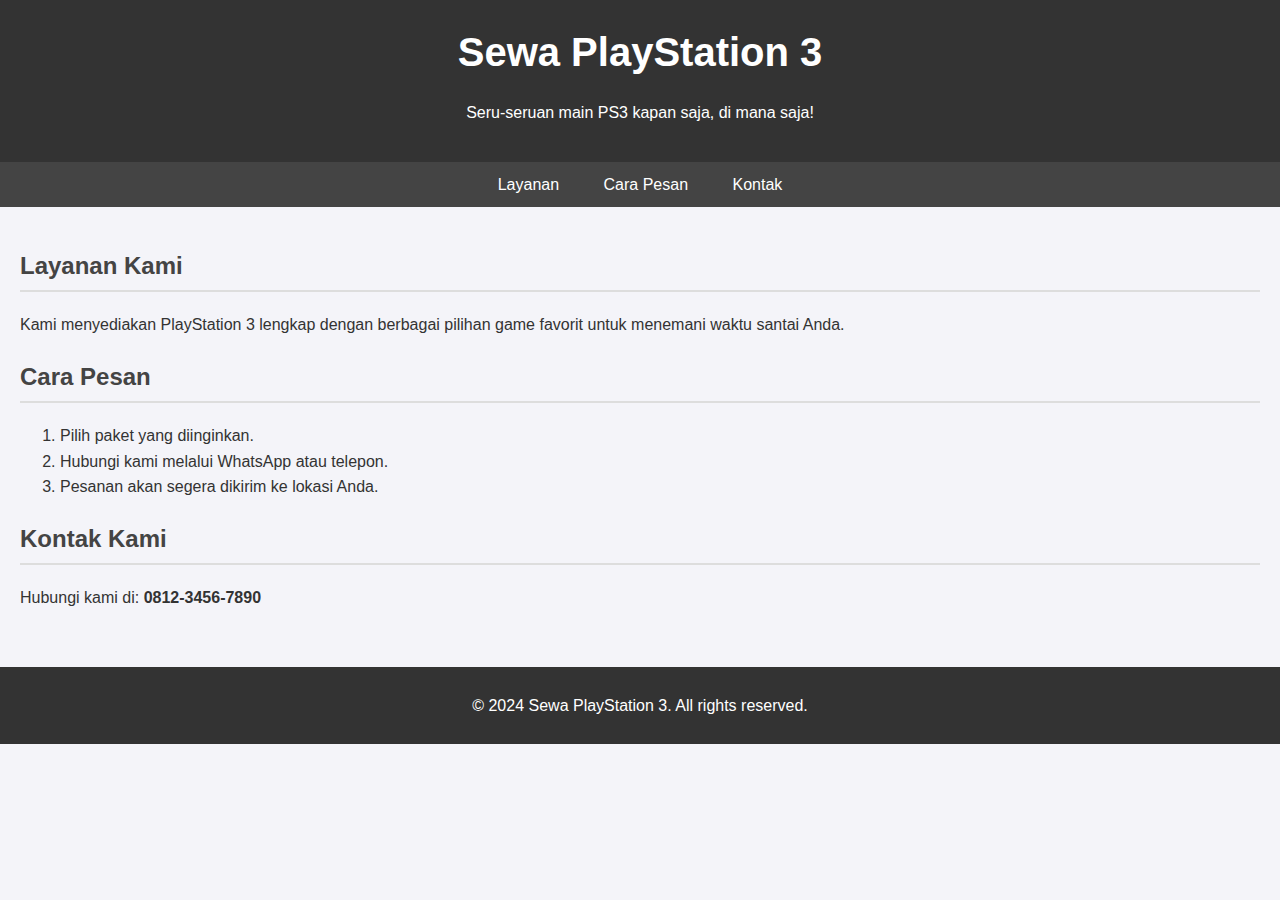
==== halaman_login_beranda/beranda.html @ 421c68fb "." ====
<!DOCTYPE html>
<html lang="id">
<head>
    <meta charset="UTF-8">
    <meta name="viewport" content="width=device-width, initial-scale=1.0">
    <title>Sewa PlayStation 3</title>
    <link rel="stylesheet" href="stylesberanda.css">
</head>
<body>
    <header>
        <h1>Sewa PlayStation 3</h1>
        <p>Seru-seruan main PS3 kapan saja, di mana saja!</p>
    </header>
    <nav>
        <ul>
            <li><a href="#layanan">Layanan</a></li>
            <li><a href="#cara-pesan">Cara Pesan</a></li>
            <li><a href="#kontak">Kontak</a></li>
        </ul>
    </nav>
    <main>
        <section id="layanan">
            <h2>Layanan Kami</h2>
            <p>Kami menyediakan PlayStation 3 lengkap dengan berbagai pilihan game favorit untuk menemani waktu santai Anda.</p>
        </section>
        <section id="cara-pesan">
            <h2>Cara Pesan</h2>
            <ol>
                <li>Pilih paket yang diinginkan.</li>
                <li>Hubungi kami melalui WhatsApp atau telepon.</li>
                <li>Pesanan akan segera dikirim ke lokasi Anda.</li>
            </ol>
        </section>
        <section id="kontak">
            <h2>Kontak Kami</h2>
            <p>Hubungi kami di: <strong>0812-3456-7890</strong></p>
        </section>
    </main>
    <footer>
        <p>&copy; 2024 Sewa PlayStation 3. All rights reserved.</p>
    </footer>
</body>
</html>
---- halaman_login_beranda/stylesberanda.css ----
/* Reset dasar */
body {
    margin: 0;
    font-family: Arial, sans-serif;
    background-color: #f4f4f9;
    color: #333;
    line-height: 1.6;
}

header {
    background-color: #333;
    color: #fff;
    text-align: center;
    padding: 20px;
}

header h1 {
    margin: 0;
    font-size: 2.5em;
}

nav ul {
    list-style: none;
    padding: 0;
    margin: 0;
    background: #444;
    text-align: center;
}

nav ul li {
    display: inline;
}

nav ul li a {
    color: white;
    text-decoration: none;
    padding: 10px 20px;
    display: inline-block;
}

nav ul li a:hover {
    background: #555;
}

main {
    padding: 20px;
}

main h2 {
    color: #444;
    border-bottom: 2px solid #ddd;
    padding-bottom: 5px;
}

footer {
    text-align: center;
    padding: 10px;
    background: #333;
    color: white;
    margin-top: 20px;
}
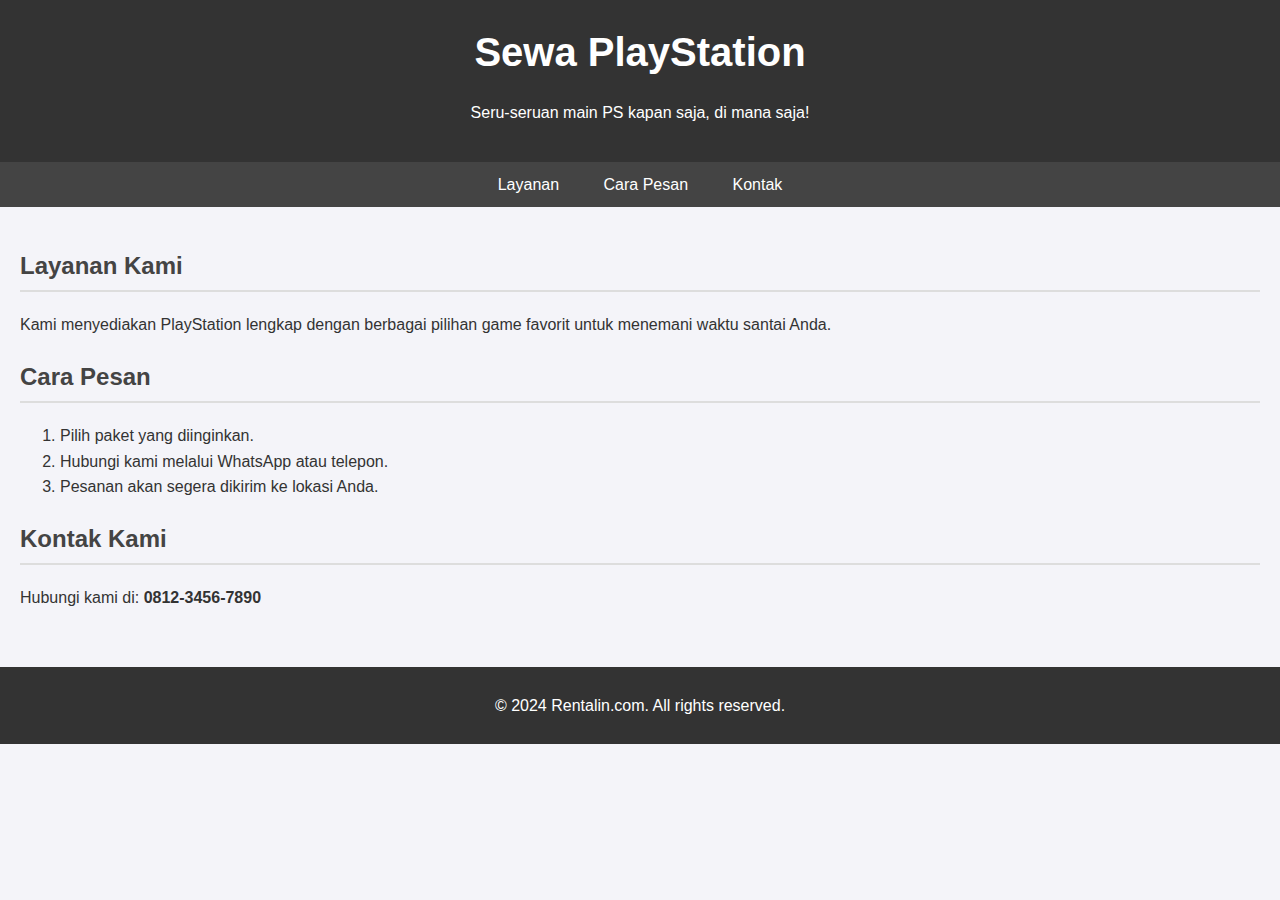
==== commit 940c1b96: "." ====
--- a/halaman_login_beranda/beranda.html
+++ b/halaman_login_beranda/beranda.html
@@ -3,13 +3,13 @@
 <head>
     <meta charset="UTF-8">
     <meta name="viewport" content="width=device-width, initial-scale=1.0">
-    <title>Sewa PlayStation 3</title>
+    <title>Rentalin.com</title>
     <link rel="stylesheet" href="stylesberanda.css">
 </head>
 <body>
     <header>
-        <h1>Sewa PlayStation 3</h1>
-        <p>Seru-seruan main PS3 kapan saja, di mana saja!</p>
+        <h1>Sewa PlayStation </h1>
+        <p>Seru-seruan main PS kapan saja, di mana saja!</p>
     </header>
     <nav>
         <ul>
@@ -21,7 +21,7 @@
     <main>
         <section id="layanan">
             <h2>Layanan Kami</h2>
-            <p>Kami menyediakan PlayStation 3 lengkap dengan berbagai pilihan game favorit untuk menemani waktu santai Anda.</p>
+            <p>Kami menyediakan PlayStation lengkap dengan berbagai pilihan game favorit untuk menemani waktu santai Anda.</p>
         </section>
         <section id="cara-pesan">
             <h2>Cara Pesan</h2>
@@ -37,7 +37,7 @@
         </section>
     </main>
     <footer>
-        <p>&copy; 2024 Sewa PlayStation 3. All rights reserved.</p>
+        <p>&copy; 2024 Rentalin.com. All rights reserved.</p>
     </footer>
 </body>
 </html>
